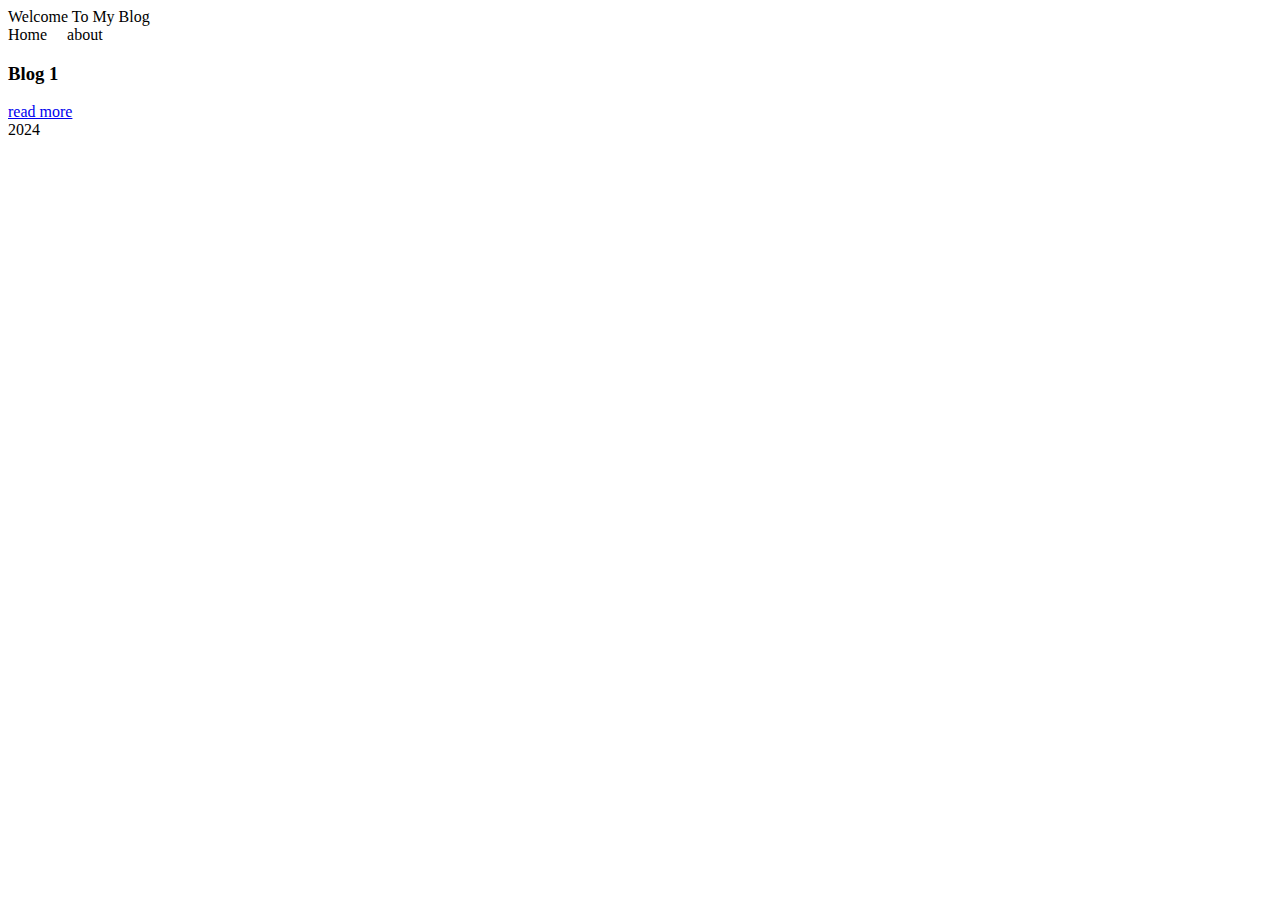
==== index.html @ 28798afd "Update index.html" ====
<!DOCTYPE html>
<html>
    <head>
        <title>Home page</title>
        <link rel="stylesheet" href="styles.css">
    </head>
    <header>Welcome To My Blog</header>
    <body>
        <section>Home &emsp;about</section>
        <div class="flex-container">
            <div>
                <h3>Blog 1</h3>
                <a href="./blog1.html">read more</a>
            </div>
        </div>
        <footer>2024</footer>
    </body>
</html>
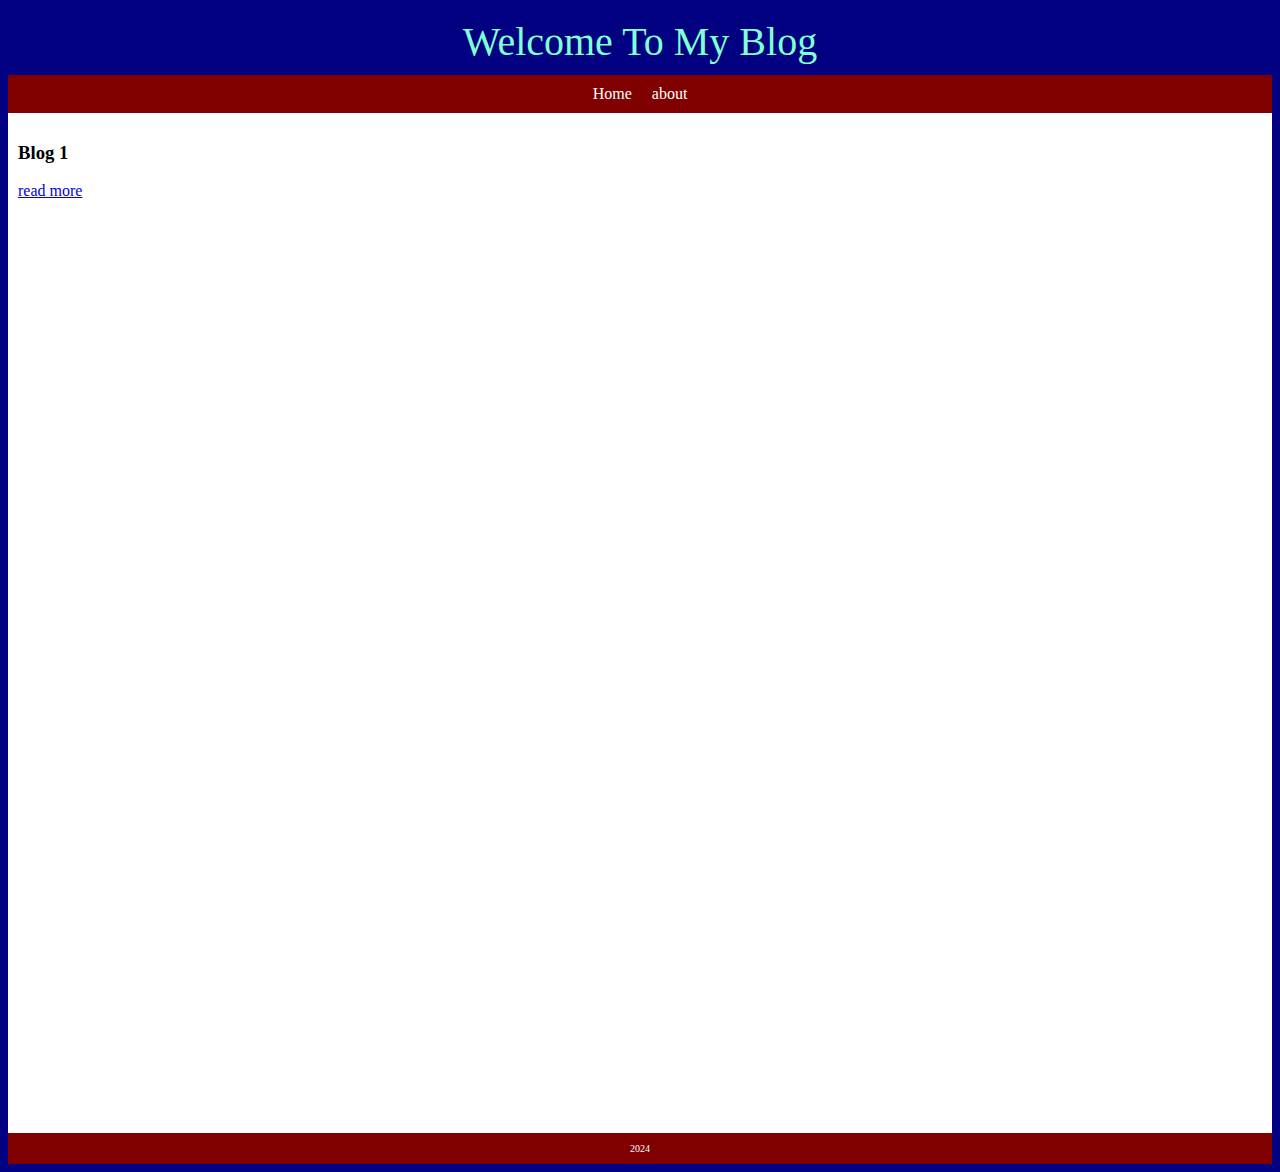
==== commit d9099616: "Update index.html" ====
--- a/index.html
+++ b/index.html
@@ -2,7 +2,7 @@
 <html>
     <head>
         <title>Home page</title>
-        <link rel="stylesheet" href="styles.css">
+        <link rel="stylesheet" href="./styles.css">
     </head>
     <header>Welcome To My Blog</header>
     <body>
--- a/styles.css
+++ b/styles.css
@@ -0,0 +1,40 @@
+body{
+    background-color: navy;
+    color:white;
+    
+}
+header{
+    background-color: navy;
+    text-align: center;
+    padding: 10px;
+    font-size: 40px;
+    font-family: cursive;
+    color:aquamarine;
+}
+section{
+    background-color: maroon;
+    font: size 5px;
+    text-align: center;
+    padding: 10px;
+    color:white;
+
+}
+.flex-container{
+    display:flex;
+    flex-direction: column;
+    background-color: white;
+    color:black
+    
+}
+.flex-container>div{
+    height:1000px;
+    padding:10px
+
+}
+footer{
+    background-color: maroon;
+    font-size:10px;
+    padding: 10px;
+    color:white; 
+    text-align: center;
+}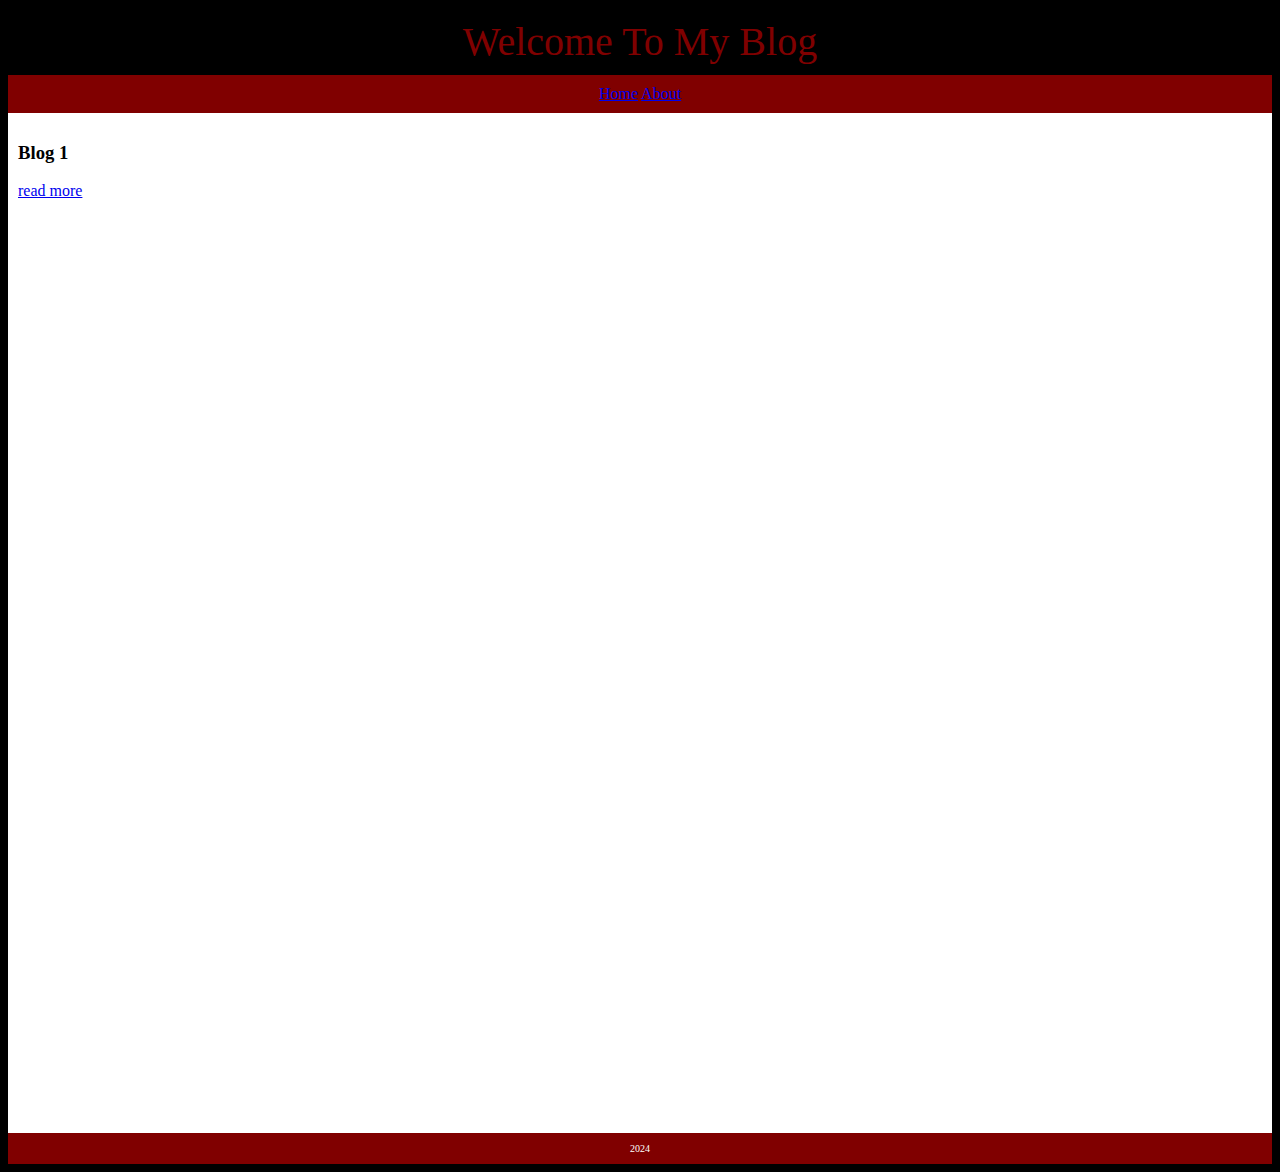
==== commit 6c44ffe2: "Update index.html" ====
--- a/index.html
+++ b/index.html
@@ -6,7 +6,10 @@
     </head>
     <header>Welcome To My Blog</header>
     <body>
-        <section>Home &emsp;about</section>
+        <section>
+            <a href="./index.html">Home</a>
+            <a href="./about.html">About</a>
+        </section>
         <div class="flex-container">
             <div>
                 <h3>Blog 1</h3>
--- a/styles.css
+++ b/styles.css
@@ -1,18 +1,18 @@
 body{
-    background-color: navy;
+    background-color: black;
     color:white;
     
 }
 header{
-    background-color: navy;
+    background-color: black;
     text-align: center;
     padding: 10px;
     font-size: 40px;
     font-family: cursive;
-    color:aquamarine;
+    color:maroon;
 }
 section{
-    background-color: maroon;
+    background-color:maroon;
     font: size 5px;
     text-align: center;
     padding: 10px;
@@ -37,4 +37,4 @@
     padding: 10px;
     color:white; 
     text-align: center;
-}+}
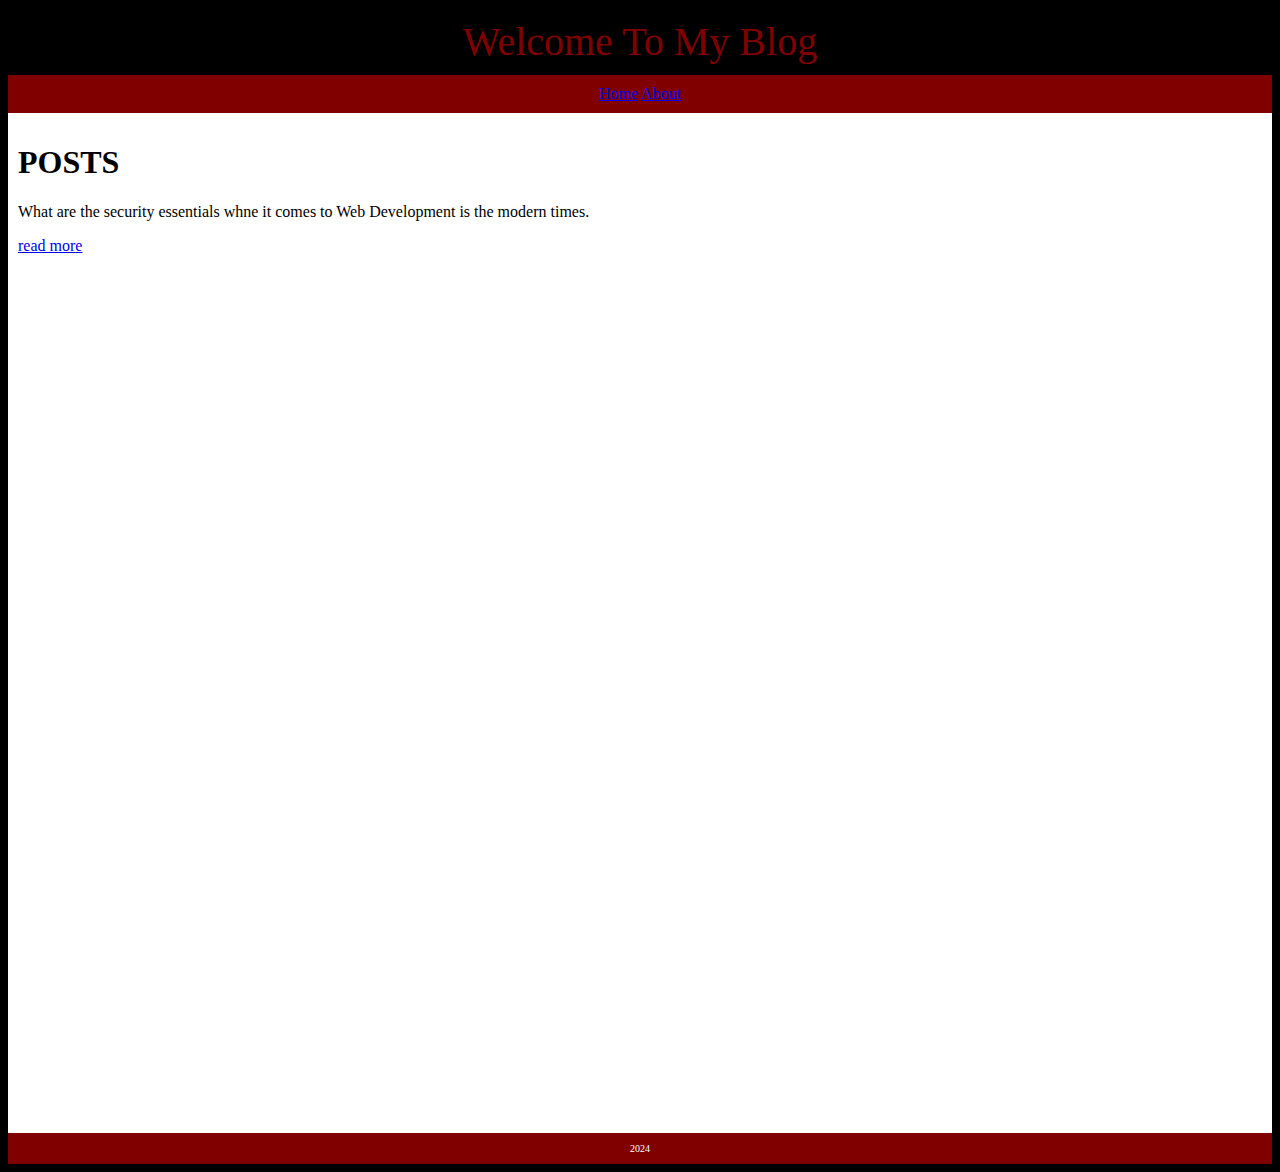
==== commit 9117b94e: "Add files via upload" ====
--- a/index.html
+++ b/index.html
@@ -12,10 +12,11 @@
         </section>
         <div class="flex-container">
             <div>
-                <h3>Blog 1</h3>
+                <h1><b>POSTS</b></h1>
+                <p>What are the security essentials whne it comes to Web Development is the modern times.</p>
                 <a href="./blog1.html">read more</a>
             </div>
         </div>
         <footer>2024</footer>
     </body>
-</html>
+</html>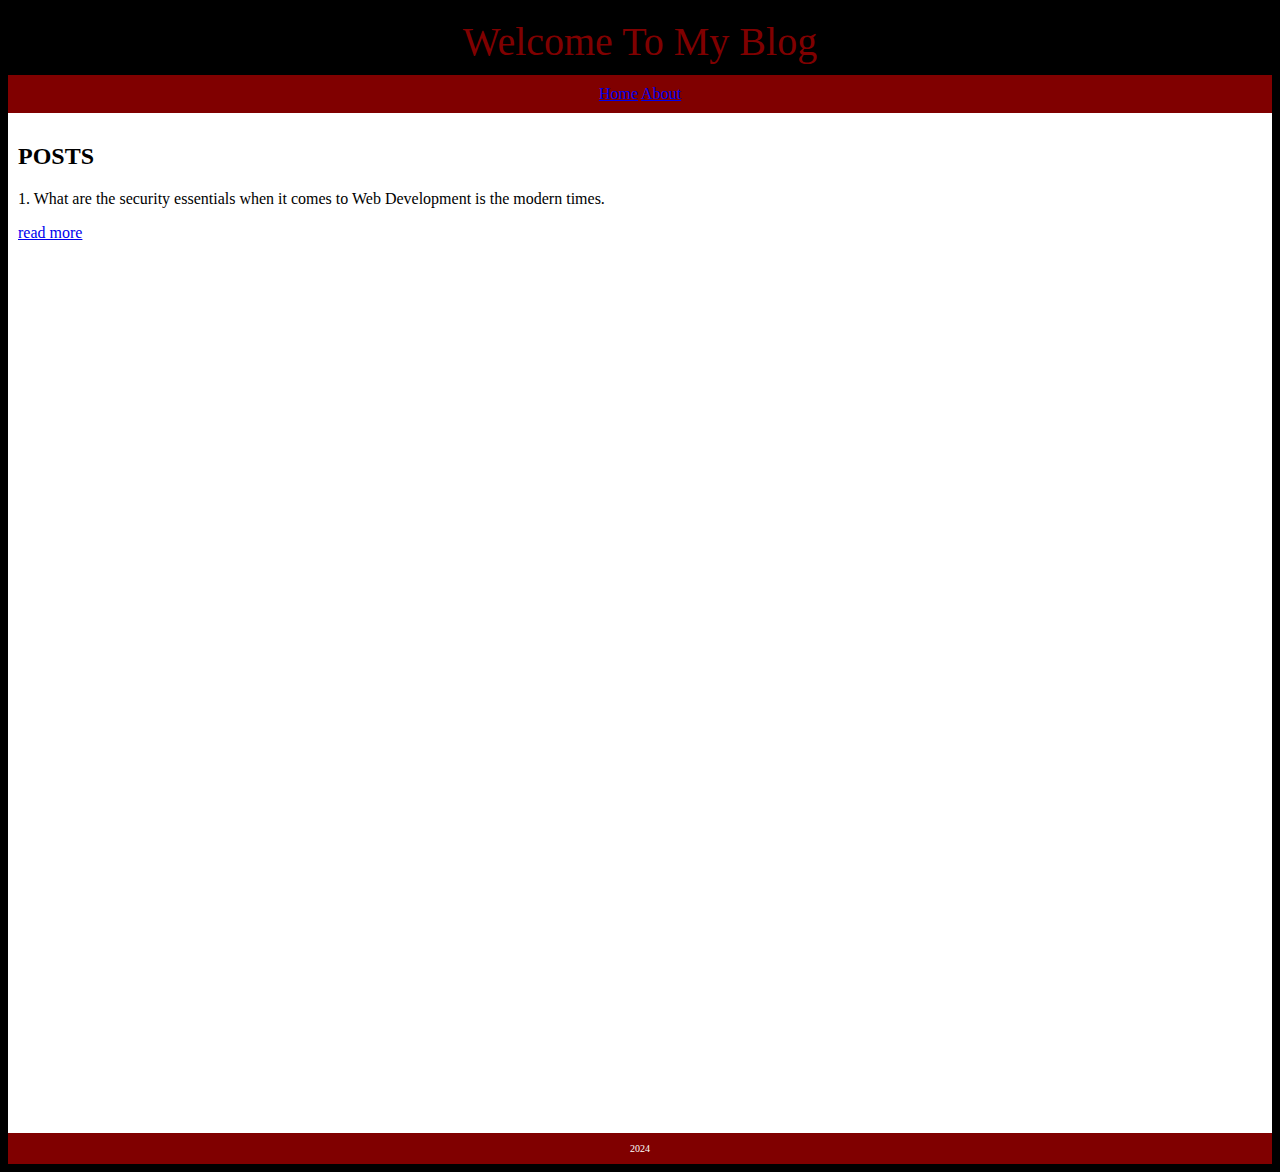
==== commit 4bd1d1e4: "Update index.html" ====
--- a/index.html
+++ b/index.html
@@ -12,11 +12,11 @@
         </section>
         <div class="flex-container">
             <div>
-                <h1><b>POSTS</b></h1>
-                <p>What are the security essentials whne it comes to Web Development is the modern times.</p>
+                <h2><b>POSTS</b></h2>
+                <p> 1. What are the security essentials when it comes to Web Development is the modern times.</p>
                 <a href="./blog1.html">read more</a>
             </div>
         </div>
         <footer>2024</footer>
     </body>
-</html>+</html>
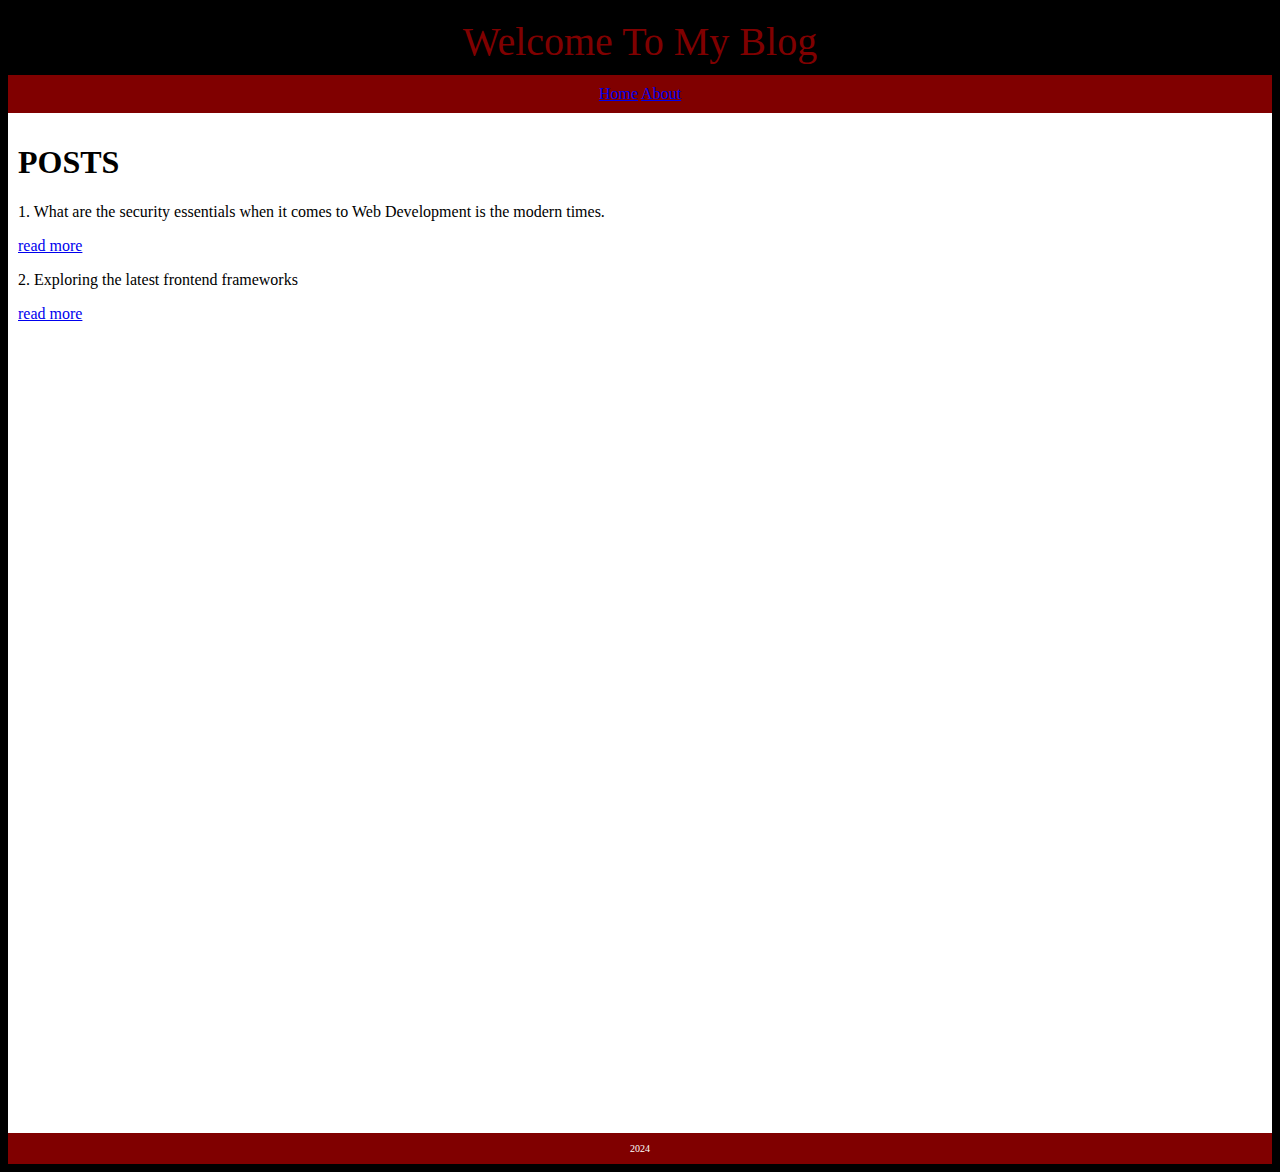
==== commit f3783878: "Add files via upload" ====
--- a/index.html
+++ b/index.html
@@ -12,11 +12,13 @@
         </section>
         <div class="flex-container">
             <div>
-                <h2><b>POSTS</b></h2>
+                <h1><b>POSTS</b></h1>
                 <p> 1. What are the security essentials when it comes to Web Development is the modern times.</p>
                 <a href="./blog1.html">read more</a>
+                <p> 2. Exploring the latest frontend frameworks</p>
+                <a href="./blog2.html">read more</a>
             </div>
         </div>
         <footer>2024</footer>
     </body>
-</html>
+</html>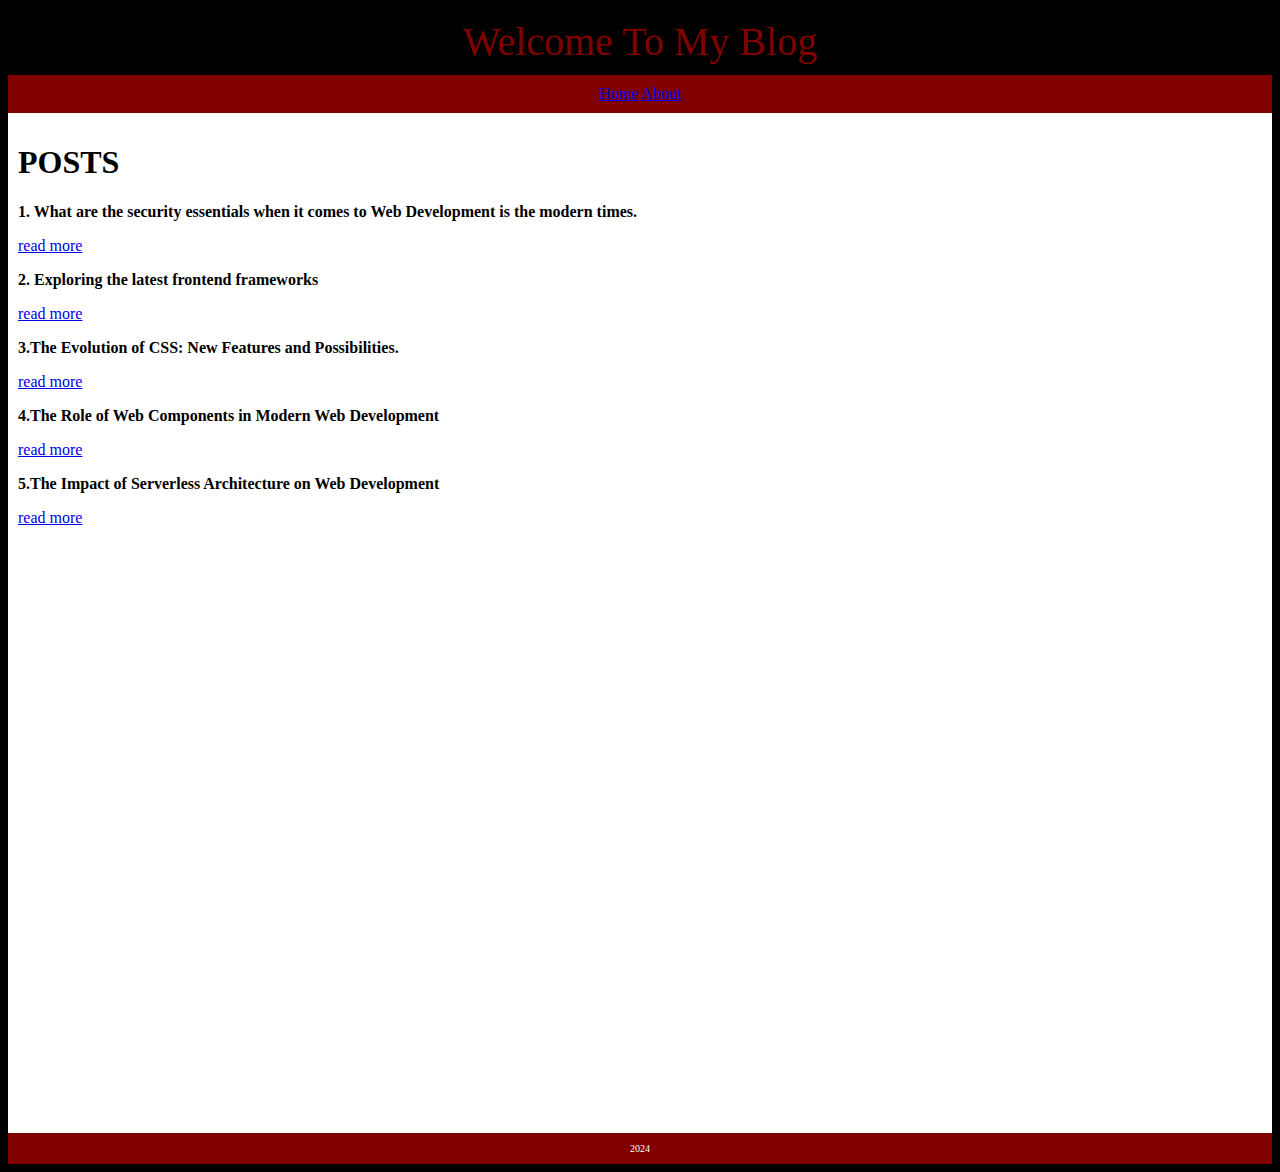
==== commit f3c0d6a8: "Add files via upload" ====
--- a/index.html
+++ b/index.html
@@ -13,10 +13,16 @@
         <div class="flex-container">
             <div>
                 <h1><b>POSTS</b></h1>
-                <p> 1. What are the security essentials when it comes to Web Development is the modern times.</p>
+                <p><b> 1. What are the security essentials when it comes to Web Development is the modern times.</b></p>
                 <a href="./blog1.html">read more</a>
-                <p> 2. Exploring the latest frontend frameworks</p>
+                <p><b> 2. Exploring the latest frontend frameworks</b></p>
                 <a href="./blog2.html">read more</a>
+                <p><b> 3.The Evolution of CSS: New Features and Possibilities.</b></p>
+                <a href="./blog3.html">read more</a>
+                <p><b> 4.The Role of Web Components in Modern Web Development</b></p>
+                <a href="./blog4.html">read more</a>
+                <p><b> 5.The Impact of Serverless Architecture on Web Development</b></p>
+                <a href="./blog5.html">read more</a>
             </div>
         </div>
         <footer>2024</footer>
